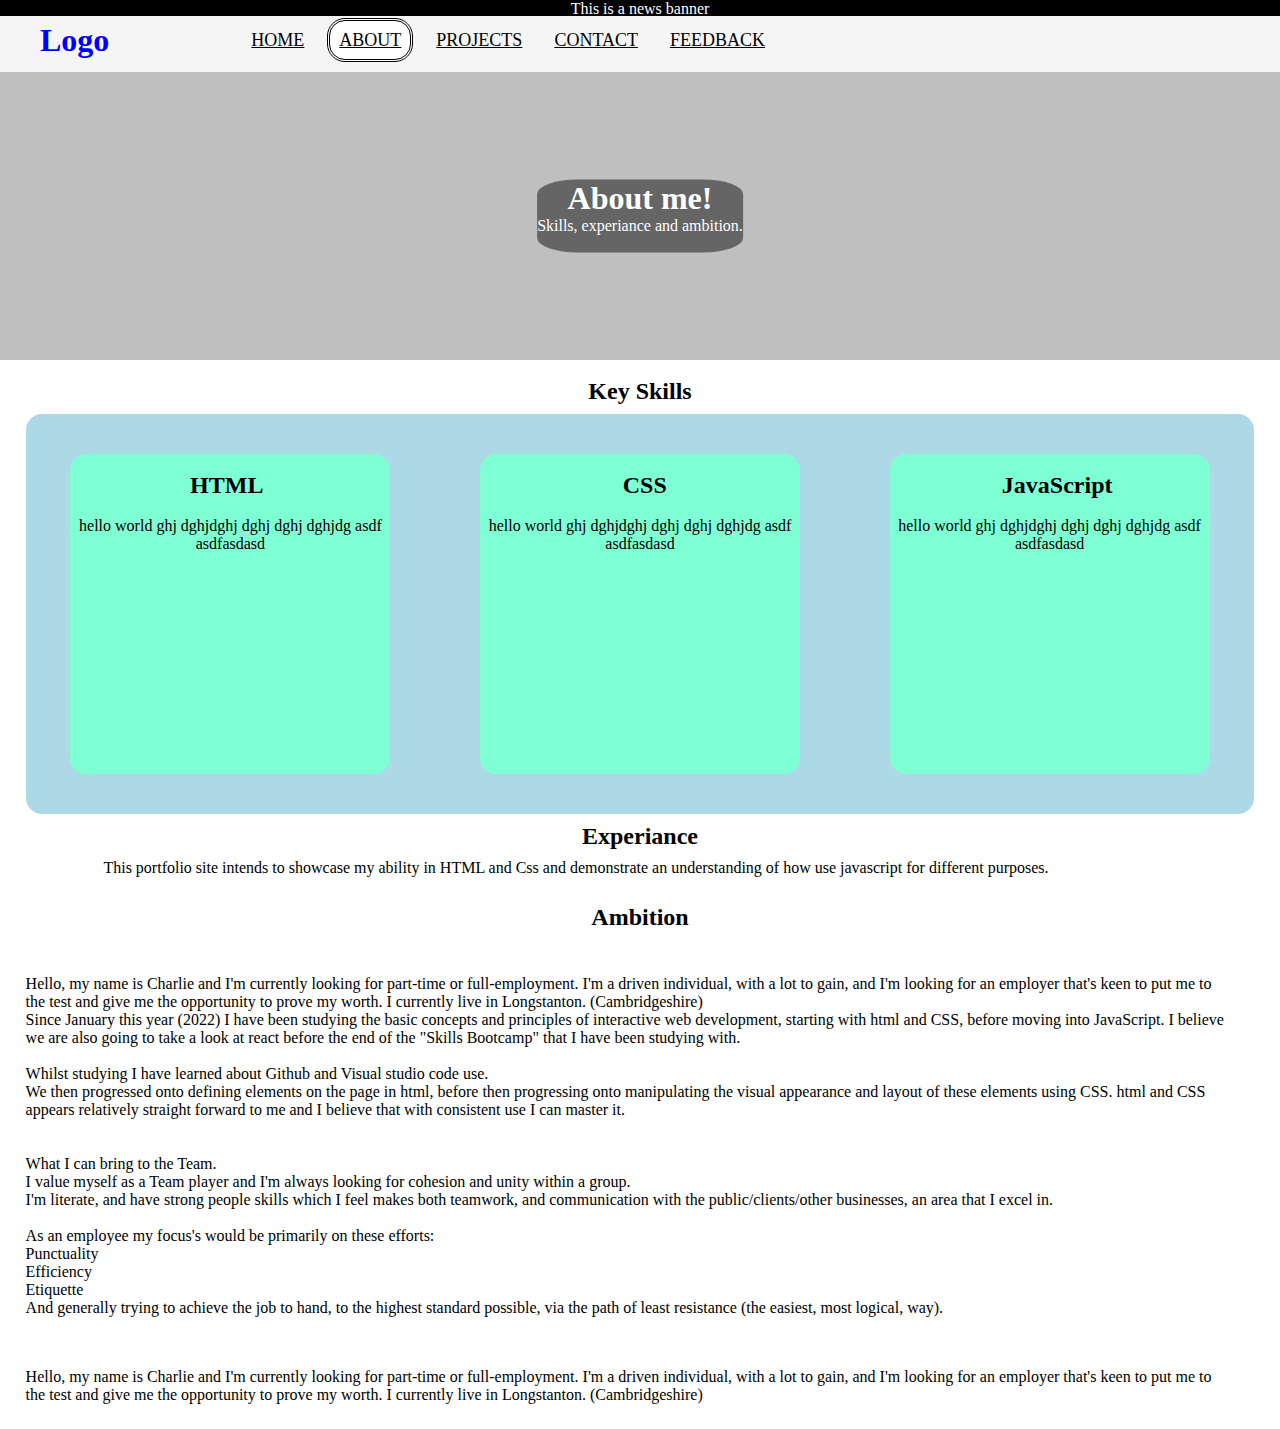
==== about.html @ 01437a98 "1st Commit" ====
<!DOCTYPE html>
<html lang="en">
<head>
  <meta charset="UTF-8">
  <meta http-equiv="X-UA-Compatible" content="IE=edge">
  <meta name="viewport" content="width=device-width, initial-scale=1.0">
  <title>Document</title>
  <link rel="stylesheet" href="style.css">
</head>

<body>
  <!---- Header ---->
  <header>
    <div class="Newsbanner">
      <p class="Bannertext"> This is a  news banner </p>
    </div>

    <!---- Navigation bar ---->
    <div class="NavBar">
      <nav>
        <h1 class="Logo"> Logo </h1>
        <ul class="navigation"> 
          <li><a href="index.html">Home</a></li>
          <li><a class="active" href="#">About</a></li>
          <li><a href="projects.html">Projects</a></li>
          <li><a href="contact.html">Contact</a></li>
          <li><a href="feedback.html">Feedback</a></li>
        </ul>
        <input type="checkbox" id="check">
        <label for="check" class="checkbtn"></label>
        <img class="bmenu" id = "burgmenu" src="burger.png" alt="" />
      </nav>
    </div>
  </header>

  <!-- ========== -->
  <!-- ========== -->

  <!---- Hero Image and hero text ---->

  <div class="hero-image">
    <div class="hero-text">
      <h1>About me!</h1>
      <p> Skills, experiance and ambition.</p>
      <br>
    </div>
  </div>

  <!-- ========== -->

  <!---- Main content ---->
  <div id="aboutme" class="maincontent">
    <div class="introdiv">
      <h2 class="introh2">
        Key Skills
      </h2>

      <!---- Skillcard deck ---->
<div class="Skillcarddeck">

      <!---- Skillcard 1---->
      <div class="Skillscard">

          <!---- card title---->
        <div class="Skillscardtitle">
          <h2 class="Skillstexth2" id="sthtml"> HTML </h2>
        </div>

          <!---- card content---->
        <div class="Skillcardtext">
          <p>hello world ghj dghjdghj dghj dghj dghjdg asdf asdfasdasd </p>
        </div> 

      </div>
      <!---- End of Skillcard 1---->

      <!---- Skillcard 2---->
      <div class="Skillscard">

        <!---- card title---->
        <div class="Skillscardtitle">
          <h2 class="Skillstexth2" id="stcss"> CSS	</h2>
        </div>  

        <!---- card content---->
        <div class="Skillcardtext">
          <p>hello world ghj dghjdghj dghj dghj dghjdg asdf asdfasdasd </p>
        </div> 

      </div>
      <!---- End of Skillcard 2 ---->

      <!---- Skillcard 3---->
      <div class="Skillscard">

        <!---- card title---->
        <div class="Skillscardtitle">
          <h2 class="Skillstexth2" id="stjs"> JavaScript </h2>
        </div>

        <!---- card content---->
        <div class="Skillcardtext">
          <p>hello world ghj dghjdghj dghj dghj dghjdg asdf asdfasdasd </p>
        </div> 

      </div>
      <!---- End of Skillcard 3 ---->
        
</div>



      </p>
      <h2 class="introh2">
        Experiance
      </h2>
      <p class="introtext">
        This portfolio site intends to showcase my ability in HTML and Css and demonstrate an understanding of how use javascript for different purposes. 
      </p>
      <h2 class="introh2">
        Ambition
      </h2>
      </div>
  <!-- ========== -->


  <!-- split page in half -->
    <div class="pagesplit">

      <!-- Image div -->
      <div class="aboutmeimage">
      </div>

      <!-- Text div -->
      <div class="aboutmetextdiv">
        <p class = "aboutmetext"> 
          Hello, my name is Charlie and I'm currently looking for part-time or full-employment. I'm a driven individual, with a lot to gain, and I'm looking for an employer that's keen to put me to the test and give me the opportunity to prove my worth. I currently live in Longstanton. (Cambridgeshire)
      <br>
          Since January this year (2022) I have been studying the basic concepts and principles of interactive web development, starting with html and CSS, before moving into JavaScript. I believe we are also going to take a look at react before the end of the "Skills Bootcamp" that I have been studying with.
      
      <br>
      <br>
          Whilst studying I have learned about Github and Visual studio code use.
      <br>
          We then progressed onto defining elements on the page in html,
          before then progressing onto manipulating the visual appearance and layout of these elements using CSS. html and CSS appears relatively straight forward to me and I believe that with consistent use I can master it.
      <br>
      <br>
          
      <br> 
          What I can bring to the Team.
      <br>
          I value myself as a Team player and I'm always looking for cohesion and unity within a group. 
      <br> 
          I'm literate, and have strong people skills which I feel makes both teamwork, and communication with the public/clients/other businesses, an area that I excel in.
      <br>
      <br>
      
          As an employee my focus's would be primarily on these efforts:<br>
          Punctuality<br>
          Efficiency<br>
          Etiquette<br>
          And generally trying to achieve the job to hand, to the highest standard possible, via the path of least resistance (the easiest, most logical, way).
        </p>
      </div>
  </div>

</body>

  <div id="aboutpage" class="maincontent">
    <p class = "aboutmetext"> 
      Hello, my name is Charlie and I'm currently looking for part-time or full-employment. I'm a driven individual, with a lot to gain, and I'm looking for an employer that's keen to put me to the test and give me the opportunity to prove my worth. I currently live in Longstanton. (Cambridgeshire)
  
  </div>
</body>
</html>
---- style.css ----
* {
  margin: 0;
  padding: 0;
}

body {
  width: 100vw;
}

.Newsbanner {
display: flex;
height: 1em;
background-color: black;
color: white;
justify-content: center;
}

.Bannertext {
  font-size: 1rem;
}

.NavBar {
  height: 3.5em;
  justify-content: left;
}

nav{
  position:absolute;
  background: whitesmoke;
  display: flex;
  height: 3.5em;
  width: 100%;
}

.Logo{
  color: blue;
  font-size: 2rem;
  line-height: 1.5em;
  padding-left: 40px;
  font-weight: bold;
  margin-right: 10vw;
}

nav ul {
  float: right;
  margin-right: 20px;
}

nav ul li{
  display: inline-block;
  line-height:3em;
  margin: 0 5px;
}

nav ul li a{
  color: black;
  font-size:18px;
  padding: 0.5em;
  margin-bottom: 0px;
  border-radius: 1em;
  text-transform: uppercase;
}
a.active,a:hover {
background: white;
transition: .5s;
border-radius: 1em;
border-color: black;
border-style: double;
}

.bmenu {
  display: none;
  align-self: right;
  line-height: 5vh;
  margin-right: 4px;
  padding-right: 2.5vw;
}

#check {
  display: none;
  position: relative;
  left: 15vw;
  height: 10vh;
  width: 10vh;
}

.hero-image {
  /* Use "linear-gradient" to add a darken background effect to the image (photographer.jpg). This will make the text easier to read */
  background-image: linear-gradient(rgba(0, 0, 0, 0.25), rgba(0, 0, 0, 0.25)), url("heroimage.jpg");

  /* Set a specific height */
  height: 18em;

  /* Position and center the image to scale nicely on all screens */
  background-position: center;
  background-repeat: no-repeat;
  background-size: cover;
  position:relative;
}

/* Place text in the middle of the image */
.hero-text {
  text-align: center;
  position: absolute;
  top: 50%;
  left: 50%;
  transform: translate(-50%, -50%);
  color: white;
  background-color: rgba(0, 0, 0, 0.472);
  border-radius: 20%;
}

.maincontent {
background-color: white;
width: 100%;
height: 100%;
}

.introdiv {
  padding: 1vh 2vw;
  display: flex;
  flex-direction: column;
}

.introh2 {
  display: block;
  margin: 1vh auto;
}

.introtext {
  display: block;
  margin-bottom: 2vh;
  padding-right: 10vw;
  text-align: center;
}

.pagesplit {
  display: flex;
  max-width: 100%;
}

.VSCimage {
  background-image: linear-gradient(rgba(0, 0, 0, 0.25), rgba(0, 0, 0, 0.25)), url("visualstudiocode.png");
  width: 40rem;
  height: 30rem;
  background-position: center;
  background-repeat: no-repeat;
  background-size: cover;
  position: relative;
  max-width: 100%;
  margin-left: 1vw;
}

.VSCtext {
  margin: 2vw;
  margin-right: 5vw;
  max-width: 45vw;
}

.Contactdetails {
  margin: 1em 7em;
}

.contactform {
  margin: 2em 5vw;
  background-color:gainsboro;
  border-radius: 1em;
  height: 20em;
}

.aboutmetext {
  margin: 2vw;
  margin-right: 4vw;
}

.Skillscard {
  display: flex;
  flex-direction: column;
  height: 20rem;
  background-color: aquamarine;
  min-width: 15em;
  width: auto;
  max-width: 20em;
  border-radius: 1em;
  margin: 2.5em auto;
  text-align: center;
  align-items: center;
}

.Skillcarddeck {
  align-items: center;
  display: flex;
  height: 25em;
  background-color: lightblue;
  width: 96vw;
  border-radius: 1em;;
}

.Skillstext {
  display: block;
  margin-bottom: 2vh;
  padding-right: 10vw;
  text-align: center;
}

.Skillstexth2 {
  display: flex;
  margin: 2vh auto;
  margin-left: 30%;
  padding-right: 10vw;
  text-align: center;
}

#stcss {
  margin-left: 40%;
}

@media only screen and (max-width: 858px) {

  
.navigation {
  position: absolute;
  width: 100vw;
  height: 14em;
  background-color: whitesmoke;
  text-align: center;
  left: 0vw;
  top: 3.5em; 
  }

  .NavBar {
    height: 18em;
  }

  .introdiv {
    display: flex;
  }

  .bmenu {
    display: flex;
  }

  nav ul li {
    display: block;
    height: 2.5em;
  }

  a:hover, a.active{
    background: none;
    color: blue;
  }

  .Logo {
    margin-right: 40vw;
  }
  
  .hero-image {
display: flex;
  }


  .pagesplit {
    flex-direction: column-reverse;
  }

  .VSCtext {
    margin: 5vw;
    max-width: 100vw;
    padding-right: 10vw;
  }


  
  .Skillcarddeck {
    display: flex;
    flex-direction: column;
    height: 50em;
    background-color: lightblue;
    margin: 1vw 0vw;
    border-radius: 1em;
  }

  .Contactdetails {
    margin: 1em 3em;
  }
  
  .contactform {
    margin: 2em 1vw;
    padding: 1em;
    background-color:gainsboro;
    border-radius: 1em;
    height: 20em;
  }

  .Skillscard {
    margin: 1em 4em;
  }

  .maincontent {
    padding: 0vw;
  }
  }
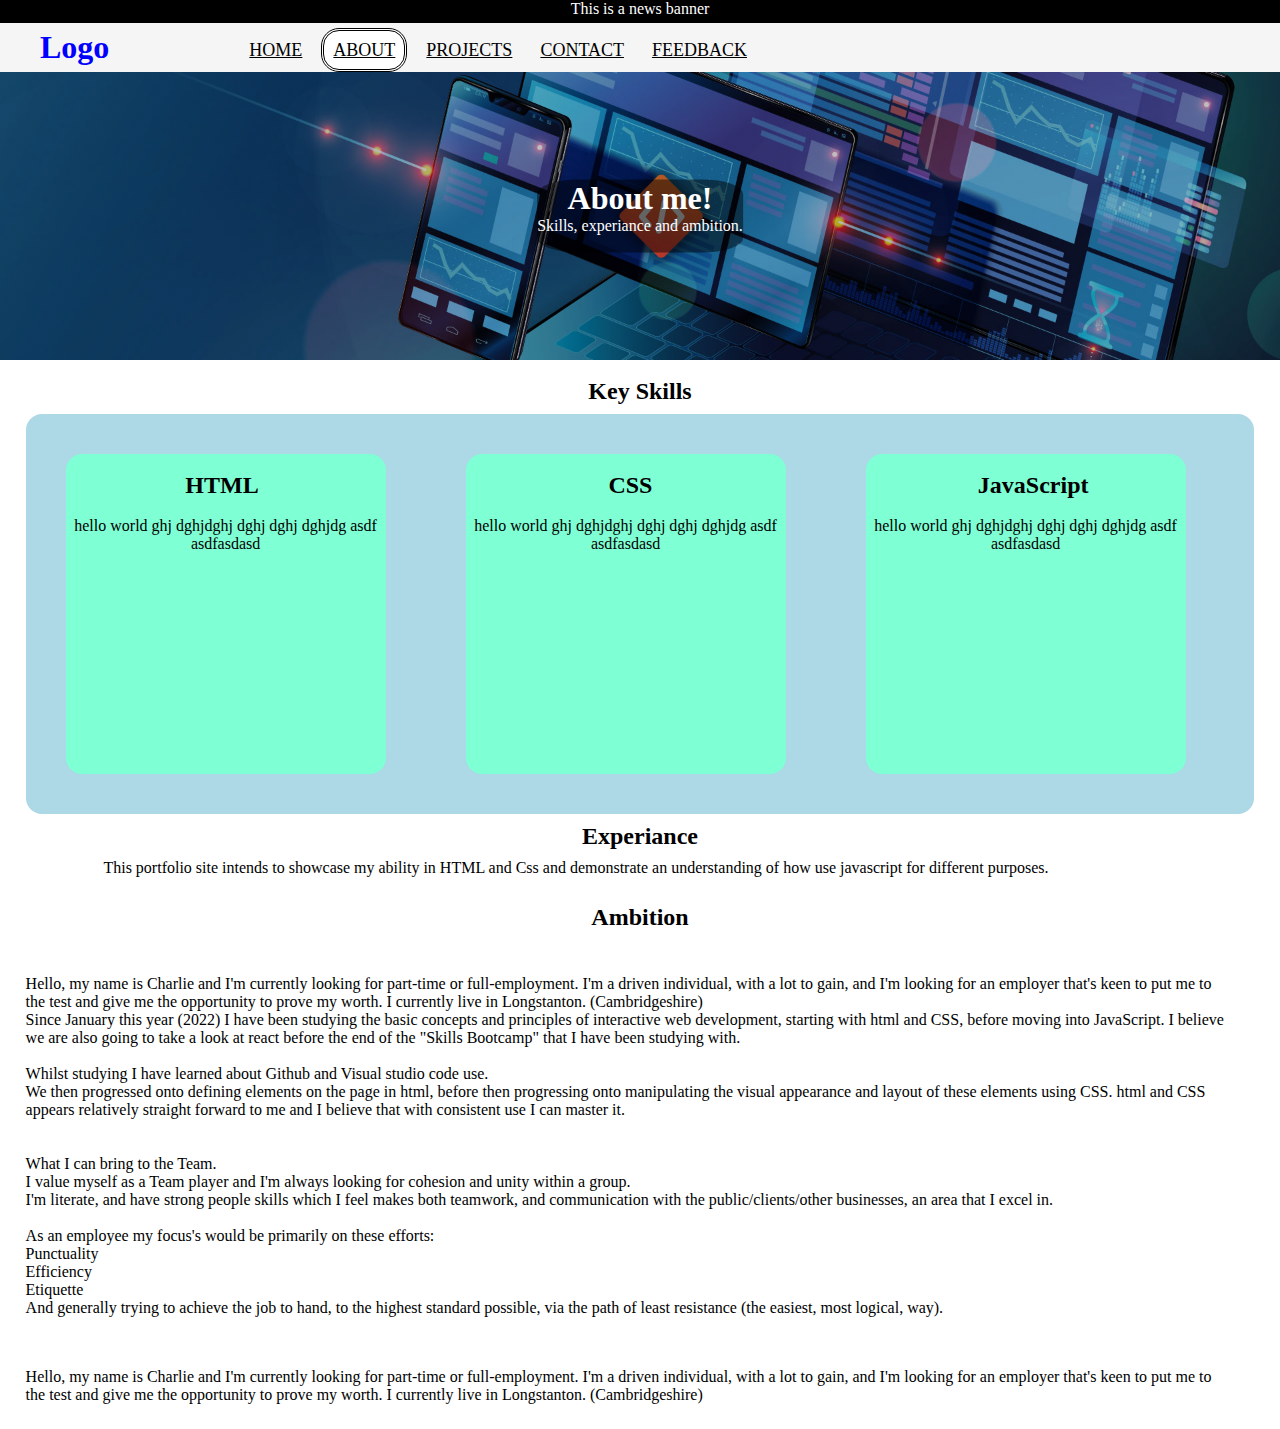
==== commit 773a53ff: "Somechanges" ====
--- a/about.html
+++ b/about.html
@@ -35,7 +35,10 @@
 
   <!-- ========== -->
   <!-- ========== -->
-
+  <br>
+  <br>
+  <br>
+  <br>
   <!---- Hero Image and hero text ---->
 
   <div class="hero-image">
--- a/style.css
+++ b/style.css
@@ -9,10 +9,13 @@
 
 .Newsbanner {
 display: flex;
-height: 1em;
+min-height: 2.5%;
 background-color: black;
 color: white;
 justify-content: center;
+position: fixed; /* Set the navbar to fixed position */
+top: 2.5; /* Position the navbar at the top of the page */
+width: 100%;
 }
 
 .Bannertext {
@@ -22,6 +25,9 @@
 .NavBar {
   height: 3.5em;
   justify-content: left;
+  position: fixed; /* Set the navbar to fixed position */
+  top: 2.5%; /* Position the navbar at the top of the page */
+  width: 100%; /* Full width */
 }
 
 nav{
@@ -49,7 +55,8 @@
 nav ul li{
   display: inline-block;
   line-height:3em;
-  margin: 0 5px;
+  margin: auto 5px;
+  margin: 3px;
 }
 
 nav ul li a{
@@ -141,8 +148,8 @@
 
 .VSCimage {
   background-image: linear-gradient(rgba(0, 0, 0, 0.25), rgba(0, 0, 0, 0.25)), url("visualstudiocode.png");
-  width: 40rem;
-  height: 30rem;
+  /*width: 40em;*/
+  height: 30em;
   background-position: center;
   background-repeat: no-repeat;
   background-size: cover;
@@ -159,13 +166,6 @@
 
 .Contactdetails {
   margin: 1em 7em;
-}
-
-.contactform {
-  margin: 2em 5vw;
-  background-color:gainsboro;
-  border-radius: 1em;
-  height: 20em;
 }
 
 .aboutmetext {
@@ -183,6 +183,8 @@
   max-width: 20em;
   border-radius: 1em;
   margin: 2.5em auto;
+  margin-right: 2.5em;
+  margin-left: 2.5em;
   text-align: center;
   align-items: center;
 }
@@ -215,9 +217,72 @@
   margin-left: 40%;
 }
 
+/* This is the contact form stuff */
+
+.contactform {
+  display: flex;
+  margin: 2em 5vw;
+  background-color:gainsboro;
+  border-radius: 1em;
+  flex-direction: column;
+  align-items: center;
+}
+
+.contactheader {
+  display: block;
+}
+
+.container {
+  display: flex;
+  background-color: rgb(243, 243, 243);
+  border-radius: 6px;
+  margin: 30px 30px;
+  background-color: #274471;
+  font-family: "Lato", sans-serif;
+  box-sizing: border-box;
+  text-align: center;
+  
+}
+
+#contactForm {
+  padding: 3em;
+  width: 75vw;
+}
+
+.h1cf {
+  margin-top: 0px;
+}
+
+input[type="text"],
+input[type="email"],
+[type="submit"],
+textarea {
+  width: 80%;
+  padding: 10px 16px 10px 16px;
+  margin: 8px auto;
+  border-radius: 4px;
+  border: none;
+}
+
+input[type="submit"] {
+  background-color: #1ac0f3;
+  color: white;
+  padding: 14px 20px;
+  cursor: pointer;
+}
+
+input[type="submit"]:hover {
+  background-color: #76b841;
+}
+/* This is the contact form stuff */
+
+
 @media only screen and (max-width: 858px) {
 
-  
+.navBar {
+  display: none;
+}  
+
 .navigation {
   position: absolute;
   width: 100vw;
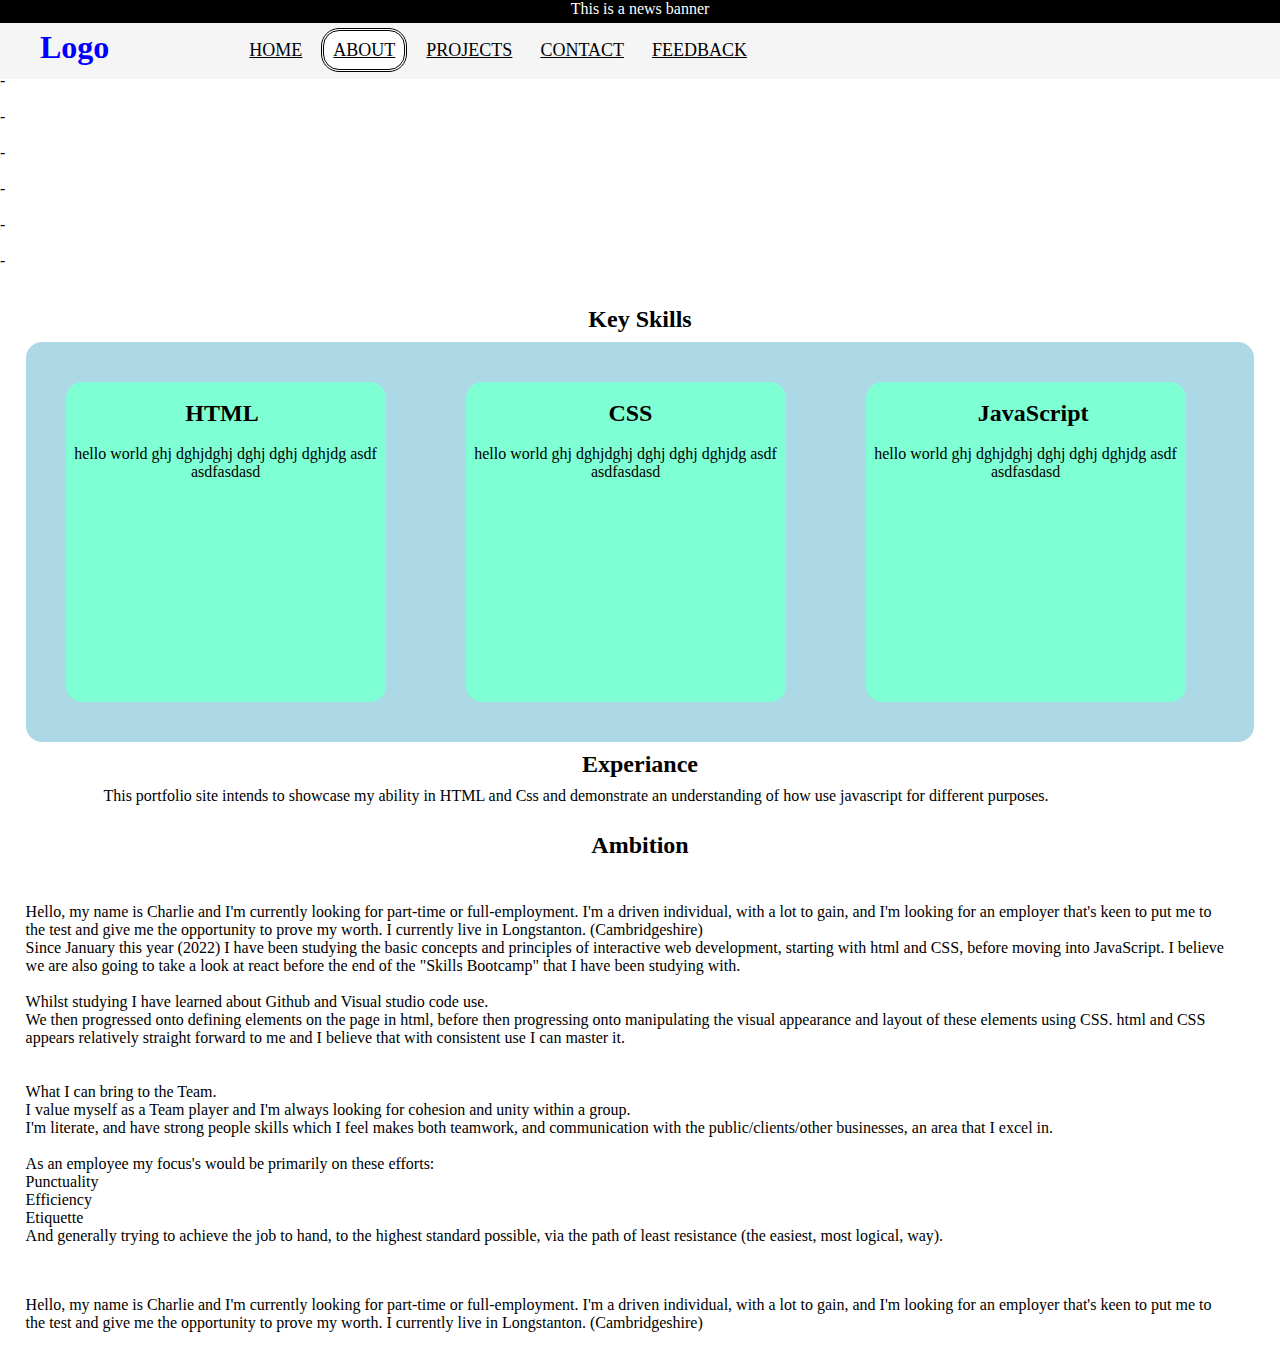
==== commit 17680c1c: "formatting fixes" ====
--- a/about.html
+++ b/about.html
@@ -40,7 +40,7 @@
   <br>
   <br>
   <!---- Hero Image and hero text ---->
-
+<!----
   <div class="hero-image">
     <div class="hero-text">
       <h1>About me!</h1>
@@ -48,8 +48,14 @@
       <br>
     </div>
   </div>
-
+---->
   <!-- ========== -->
+<p>-</p><br>
+<p>-</p><br>
+<p>-</p><br>
+<p>-</p><br>
+<p>-</p><br>
+<p>-</p><br>
 
   <!---- Main content ---->
   <div id="aboutme" class="maincontent">
--- a/style.css
+++ b/style.css
@@ -280,7 +280,8 @@
 @media only screen and (max-width: 858px) {
 
 .navBar {
-  display: none;
+  display: block;
+  height: 18em;
 }  
 
 .navigation {
@@ -291,11 +292,9 @@
   text-align: center;
   left: 0vw;
   top: 3.5em; 
-  }
-
-  .NavBar {
-    height: 18em;
-  }
+  z-index: 99;
+  }
+
 
   .introdiv {
     display: flex;
@@ -321,6 +320,7 @@
   
   .hero-image {
 display: flex;
+z-index: 0;
   }
 
 
@@ -350,6 +350,7 @@
   }
   
   .contactform {
+    display: flex;
     margin: 2em 1vw;
     padding: 1em;
     background-color:gainsboro;
@@ -364,7 +365,8 @@
   .maincontent {
     padding: 0vw;
   }
-  }
-
-
-
+
+  }
+
+
+
